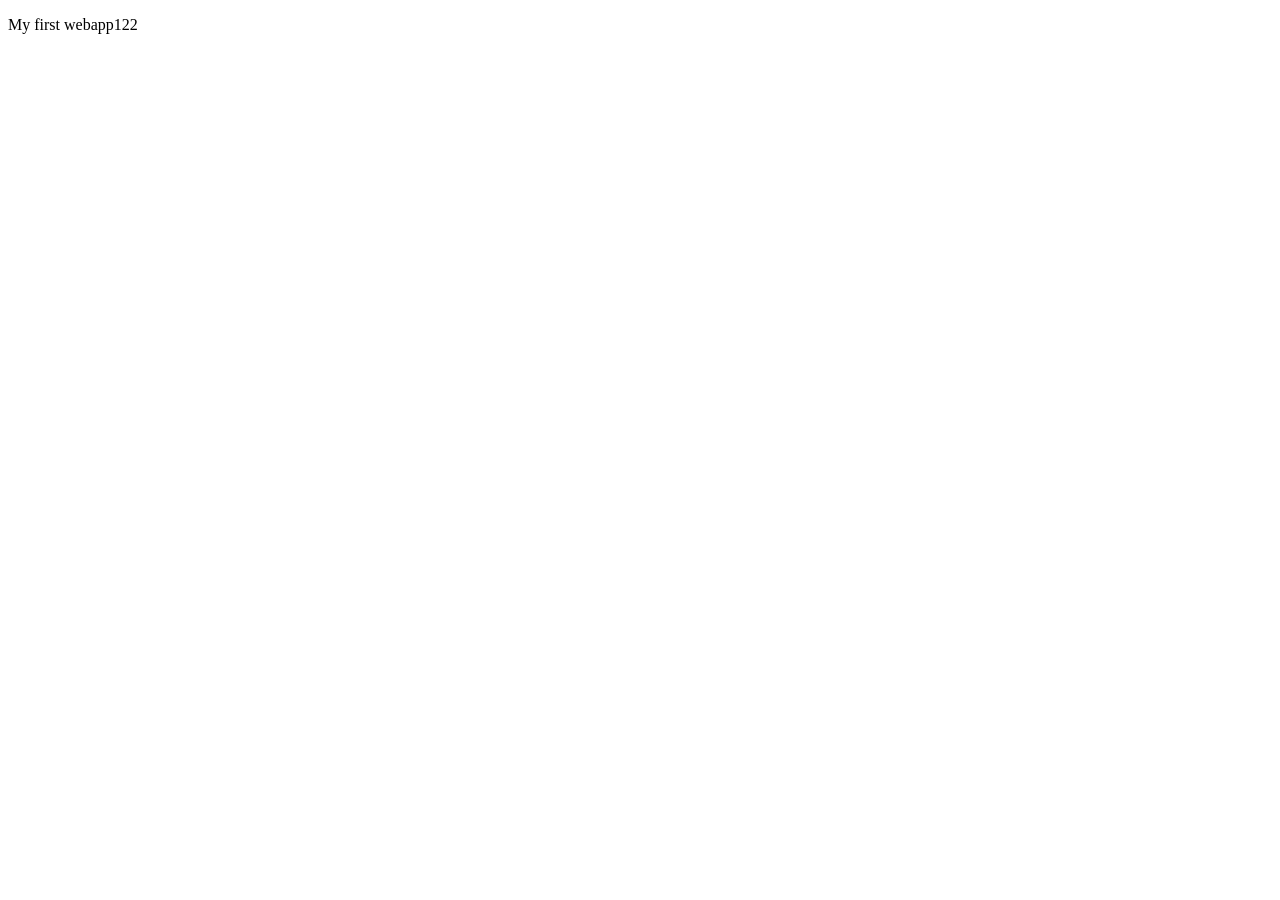
==== Index.html @ 7c68e80c "small change for merge" ====
<!DOCTYPE html>
<html lang="en">
<head>
    <meta charset="UTF-8">
    <meta name="viewport" content="width=
    , initial-scale=1.0">
    <title>Document</title>
</head>
<body>
    <p>My first webapp122</p>
</body>
</html>
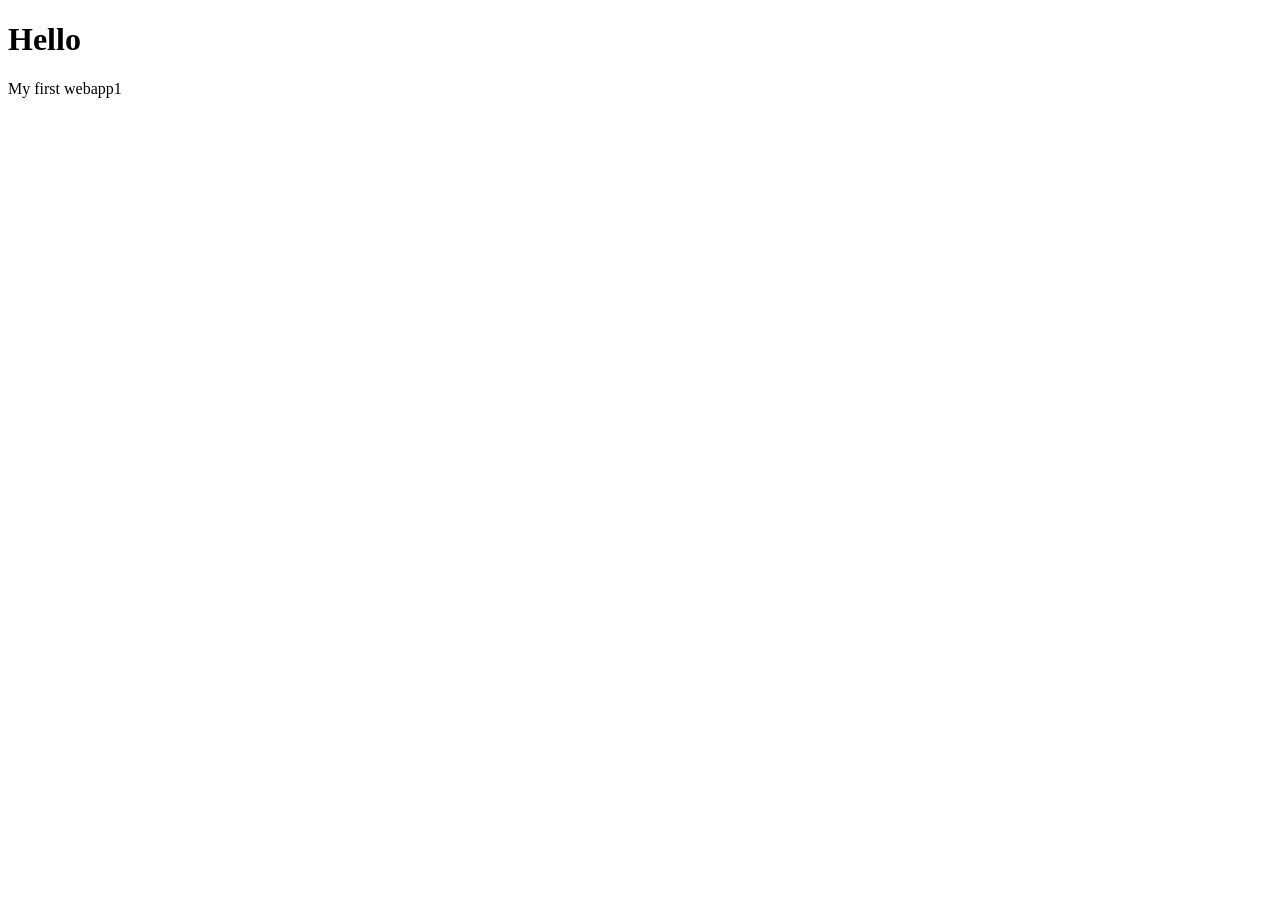
==== commit ff4e0af0: "Message" ====
--- a/Index.html
+++ b/Index.html
@@ -7,6 +7,7 @@
     <title>Document</title>
 </head>
 <body>
-    <p>My first webapp122</p>
+    <h1>Hello</h1>
+    <p>My first webapp1</p>
 </body>
 </html>
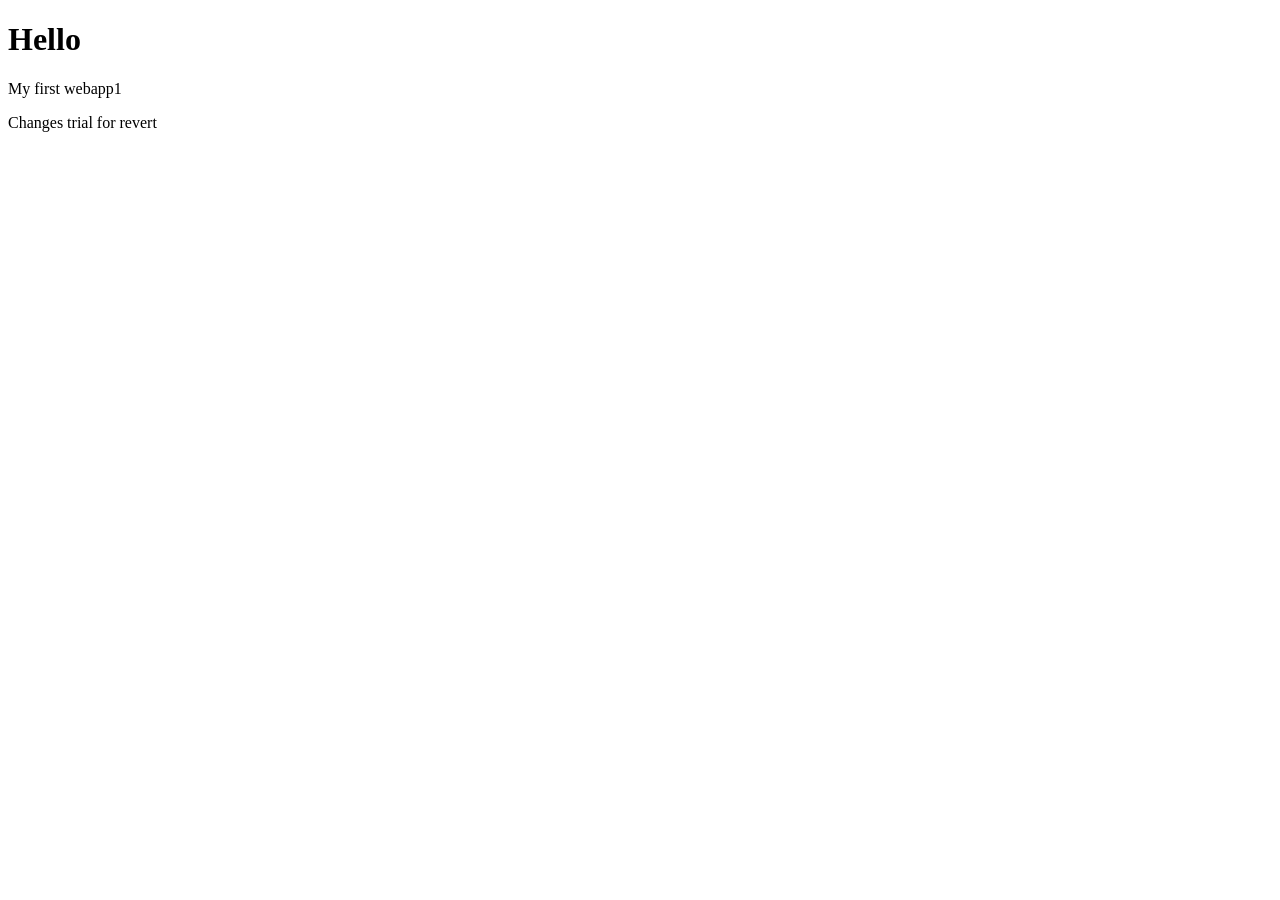
==== commit b4bfde82: "Chnages" ====
--- a/Index.html
+++ b/Index.html
@@ -9,5 +9,6 @@
 <body>
     <h1>Hello</h1>
     <p>My first webapp1</p>
+     <p>Changes trial for revert</p>
 </body>
 </html>
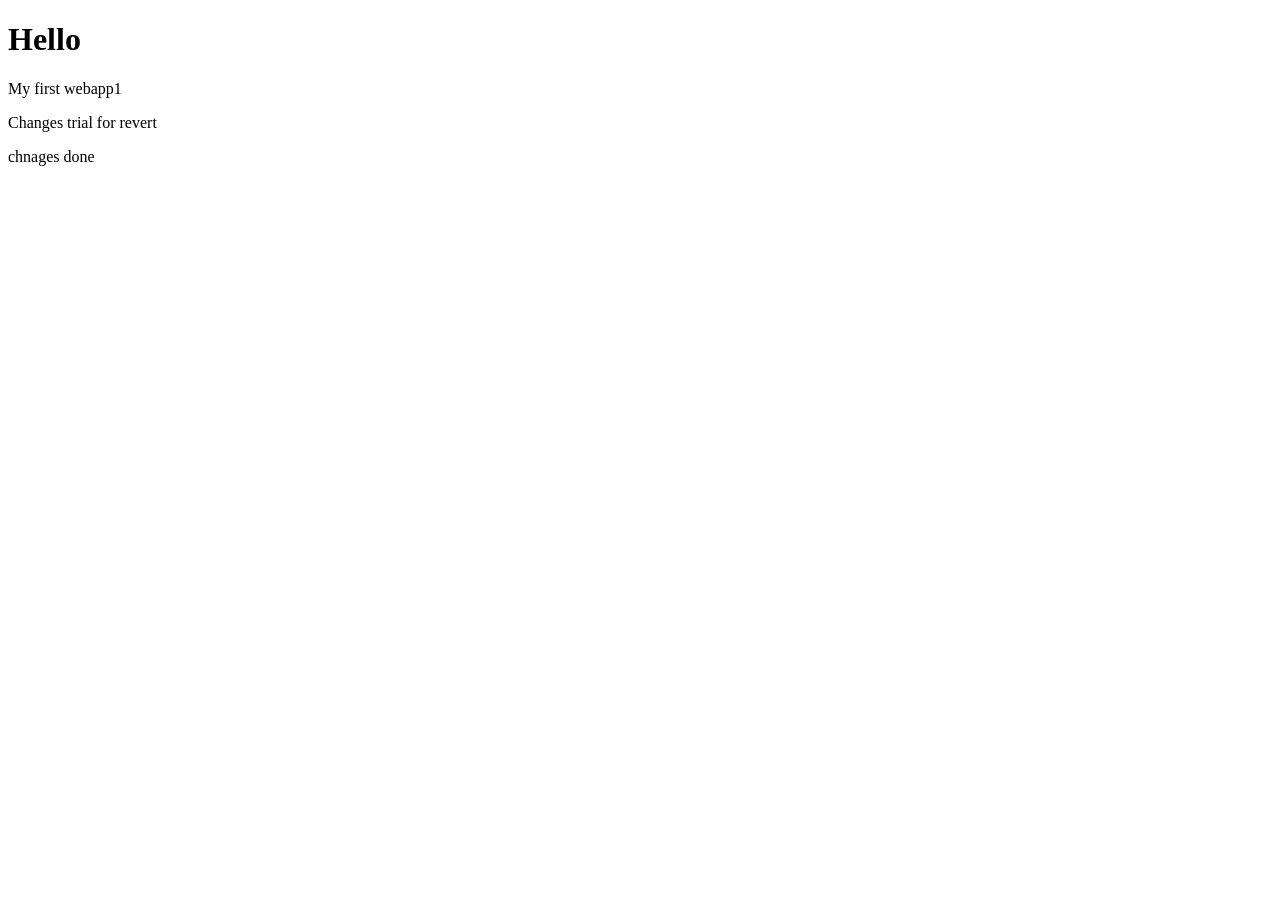
==== commit bac7afc8: "stage 1" ====
--- a/Index.html
+++ b/Index.html
@@ -10,5 +10,6 @@
     <h1>Hello</h1>
     <p>My first webapp1</p>
      <p>Changes trial for revert</p>
+     <p>chnages done</p>
 </body>
 </html>
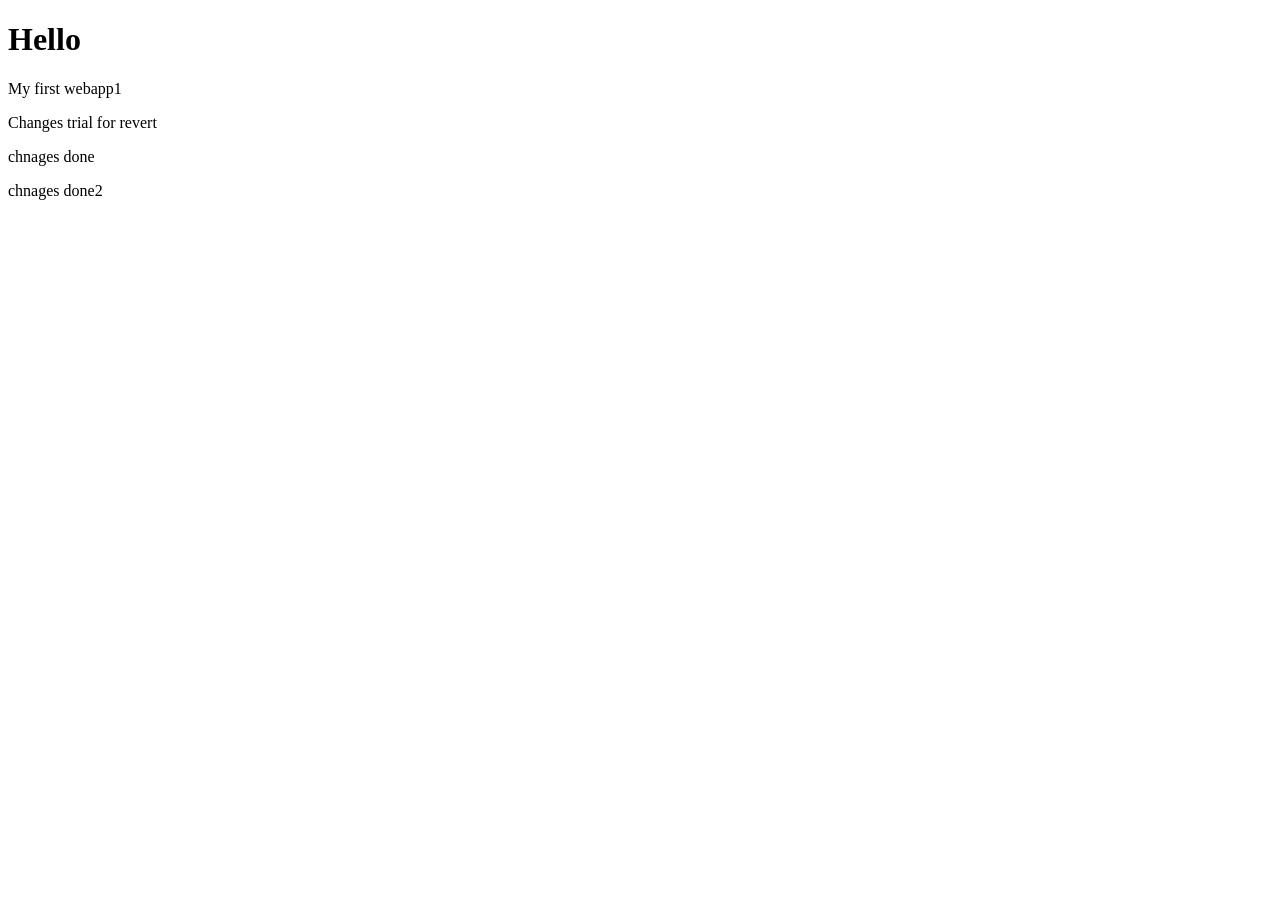
==== commit 5952a7aa: "stage 2" ====
--- a/Index.html
+++ b/Index.html
@@ -11,5 +11,6 @@
     <p>My first webapp1</p>
      <p>Changes trial for revert</p>
      <p>chnages done</p>
+     <p>chnages done2</p>
 </body>
 </html>
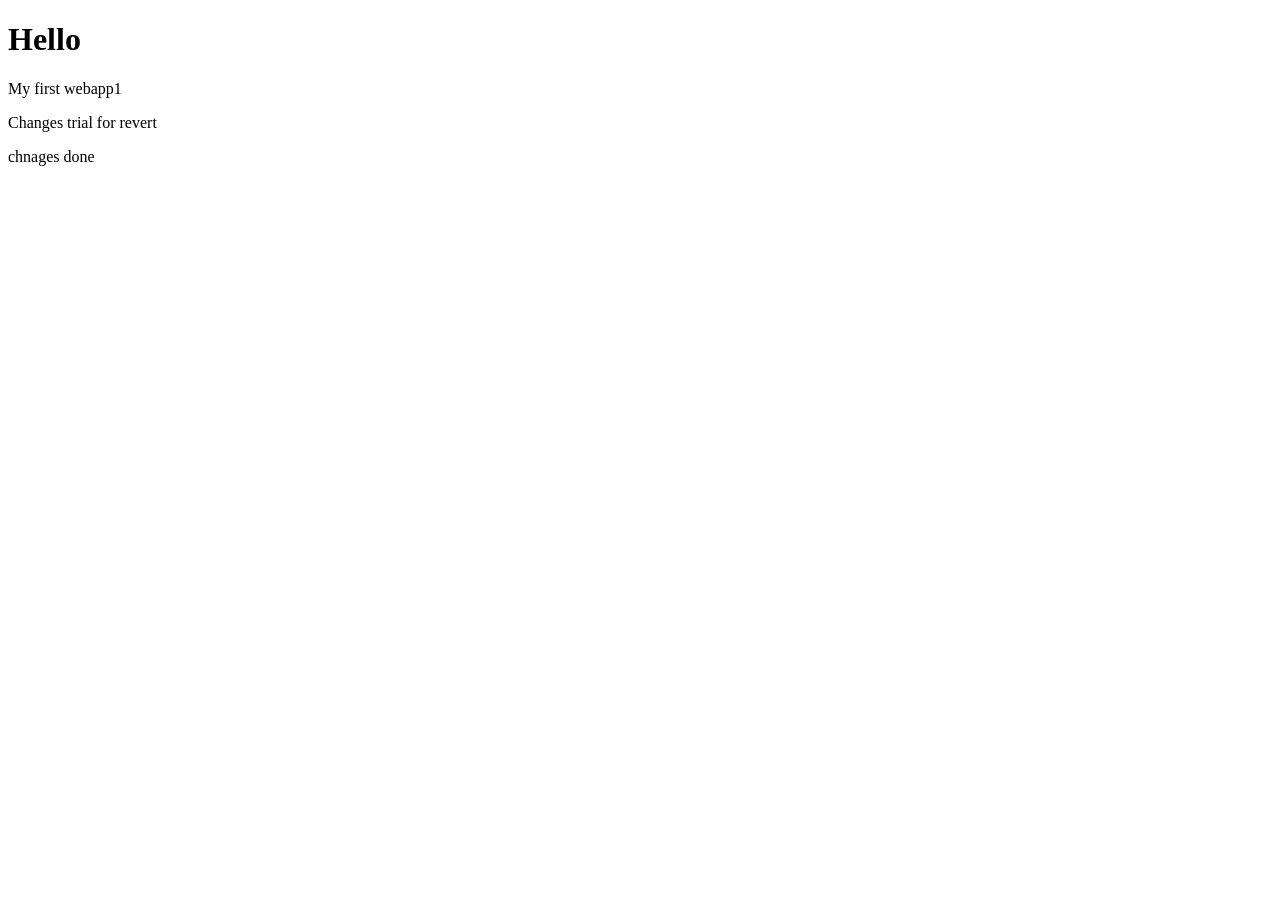
==== commit c77a206a: "Revert "stage 2" This reverts commit 5952a7aa4b5c2cd8fcabf5d898fbf3ede912335c." ====
--- a/Index.html
+++ b/Index.html
@@ -11,6 +11,5 @@
     <p>My first webapp1</p>
      <p>Changes trial for revert</p>
      <p>chnages done</p>
-     <p>chnages done2</p>
 </body>
 </html>
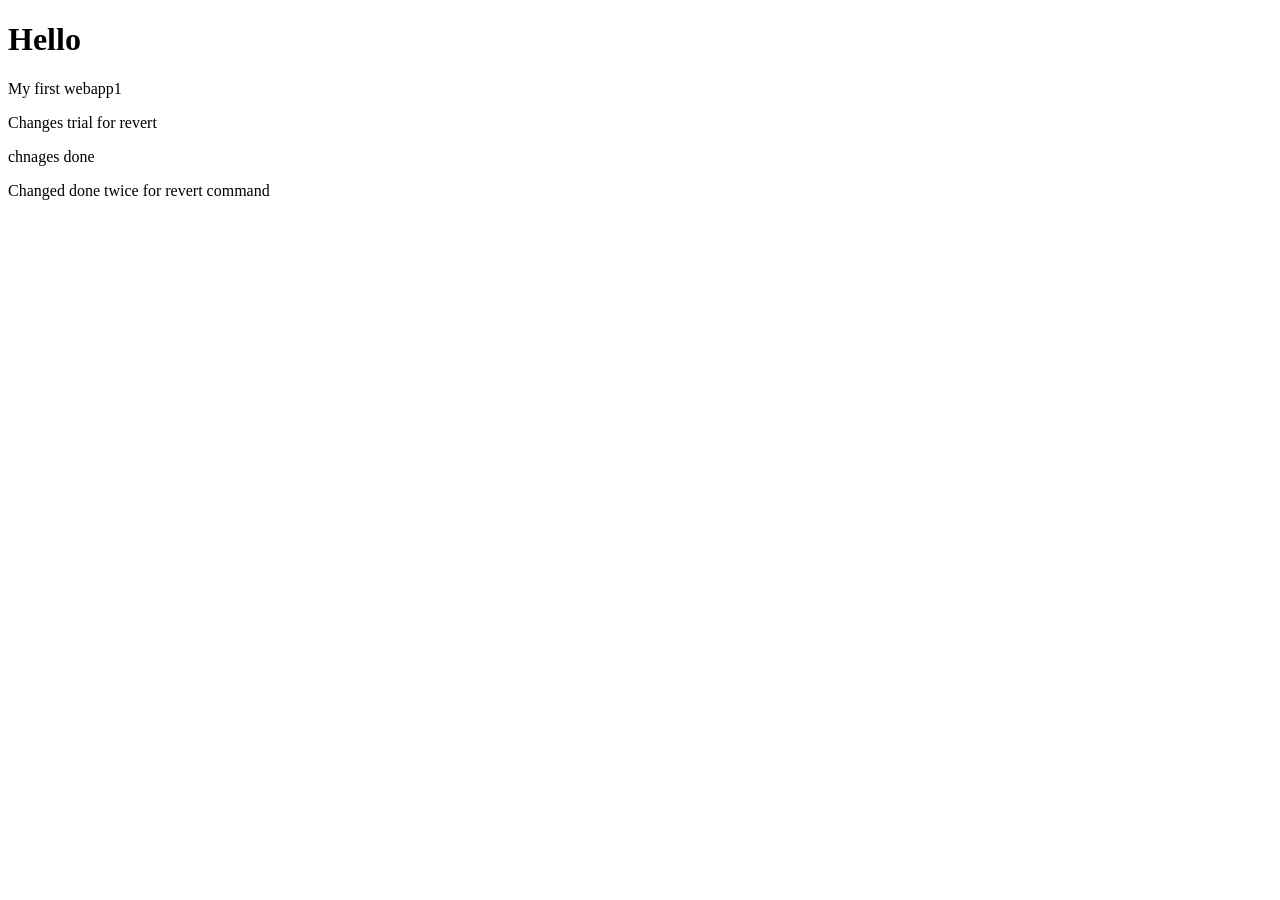
==== commit f8405bb0: "deleted and index message" ====
--- a/Index.html
+++ b/Index.html
@@ -11,5 +11,6 @@
     <p>My first webapp1</p>
      <p>Changes trial for revert</p>
      <p>chnages done</p>
+     <p>Changed done twice for revert command</p>
 </body>
 </html>
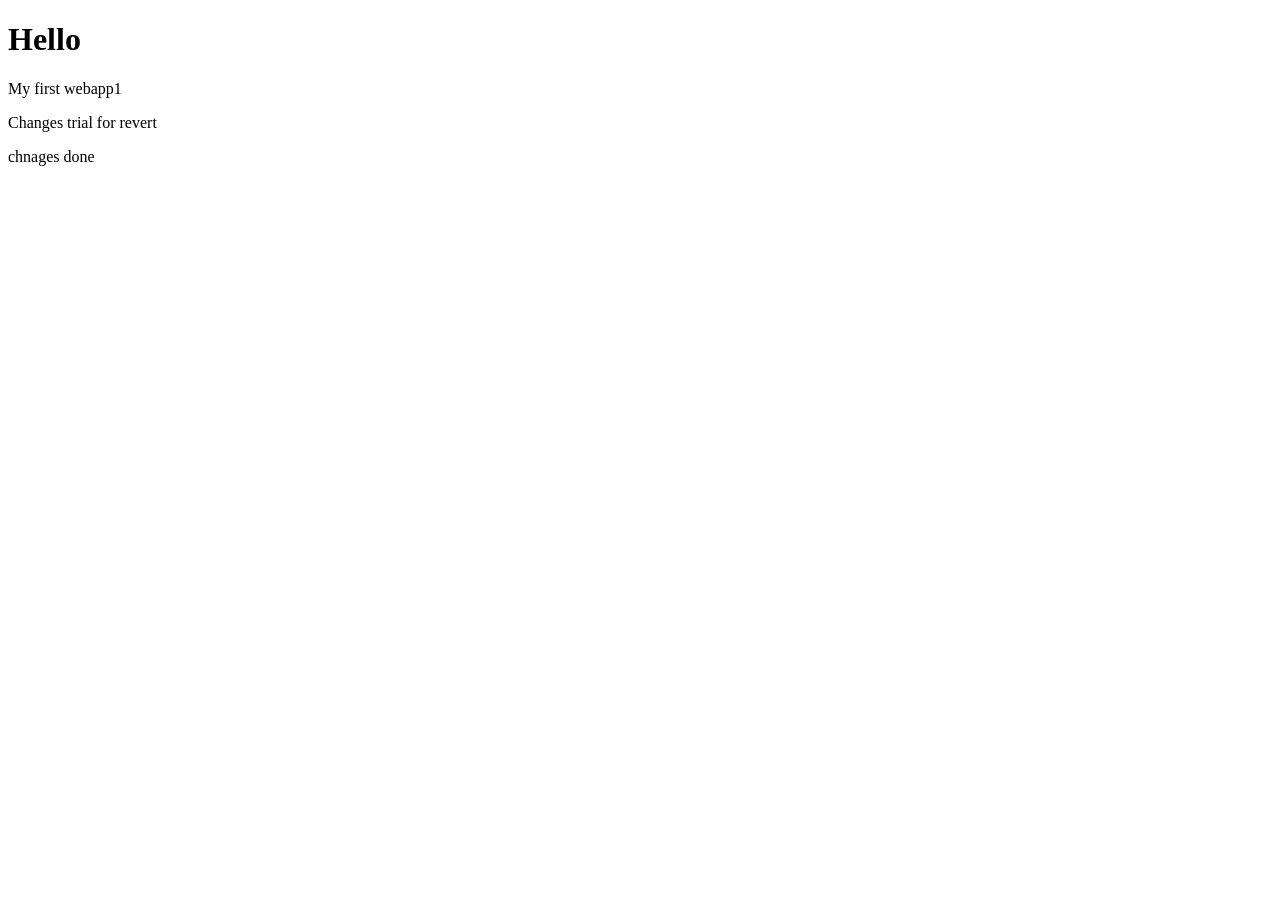
==== commit 7f7adfff: "Revert "deleted and index message" This reverts commit f8405bb0bc1a08b8087100c164e44d87705f206d." ====
--- a/Index.html
+++ b/Index.html
@@ -11,6 +11,5 @@
     <p>My first webapp1</p>
      <p>Changes trial for revert</p>
      <p>chnages done</p>
-     <p>Changed done twice for revert command</p>
 </body>
 </html>
